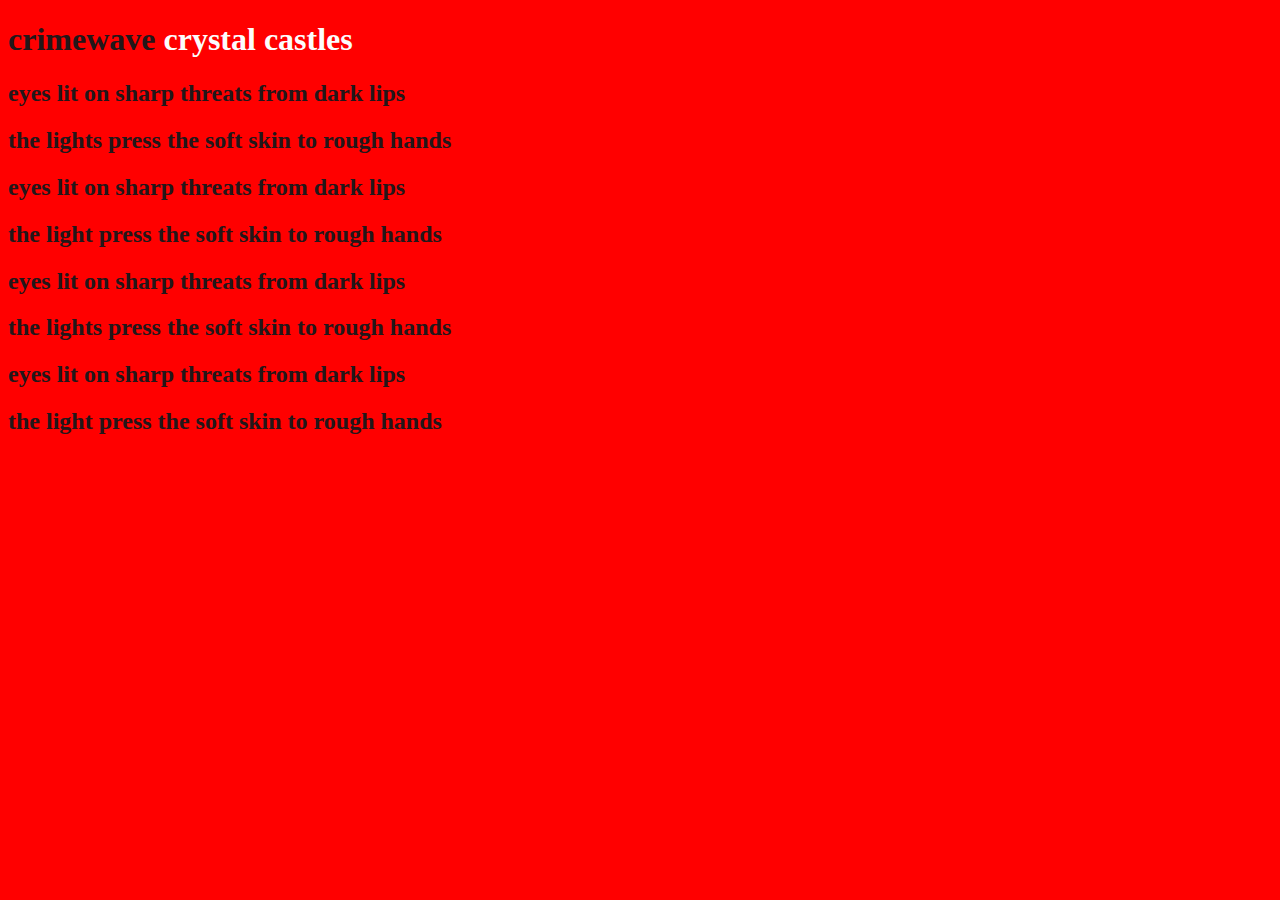
==== index.html @ 702c49dd "07/03/2024" ====
<!DOCTYPE html>
<html lang="pt-br">
<head>
    <meta charset="UTF">
    <title>crystal castles</title><!-- musica boa -->
    <style>
        body{
            background-color: rgb(255, 0, 0);
            color:rgb(34, 23, 26);
        }
    </style>
</head>
<body>
    <h1>crimewave<span style="color:rgb(252, 252, 252)"> crystal castles </h1>
    <h2>eyes lit on sharp threats from dark lips</h2>
    <h2>the lights press the soft skin to rough hands</h2>
    <h2>eyes lit on sharp threats from dark lips</h2>
    <h2> the light press the soft skin to rough hands</h2>
    <h2>eyes lit on sharp threats from dark lips</h2>
    <h2>the lights press the soft skin to rough hands</h2>
    <h2>eyes lit on sharp threats from dark lips</h2>
    <h2> the light press the soft skin to rough hands</h2>
</body>
</html>
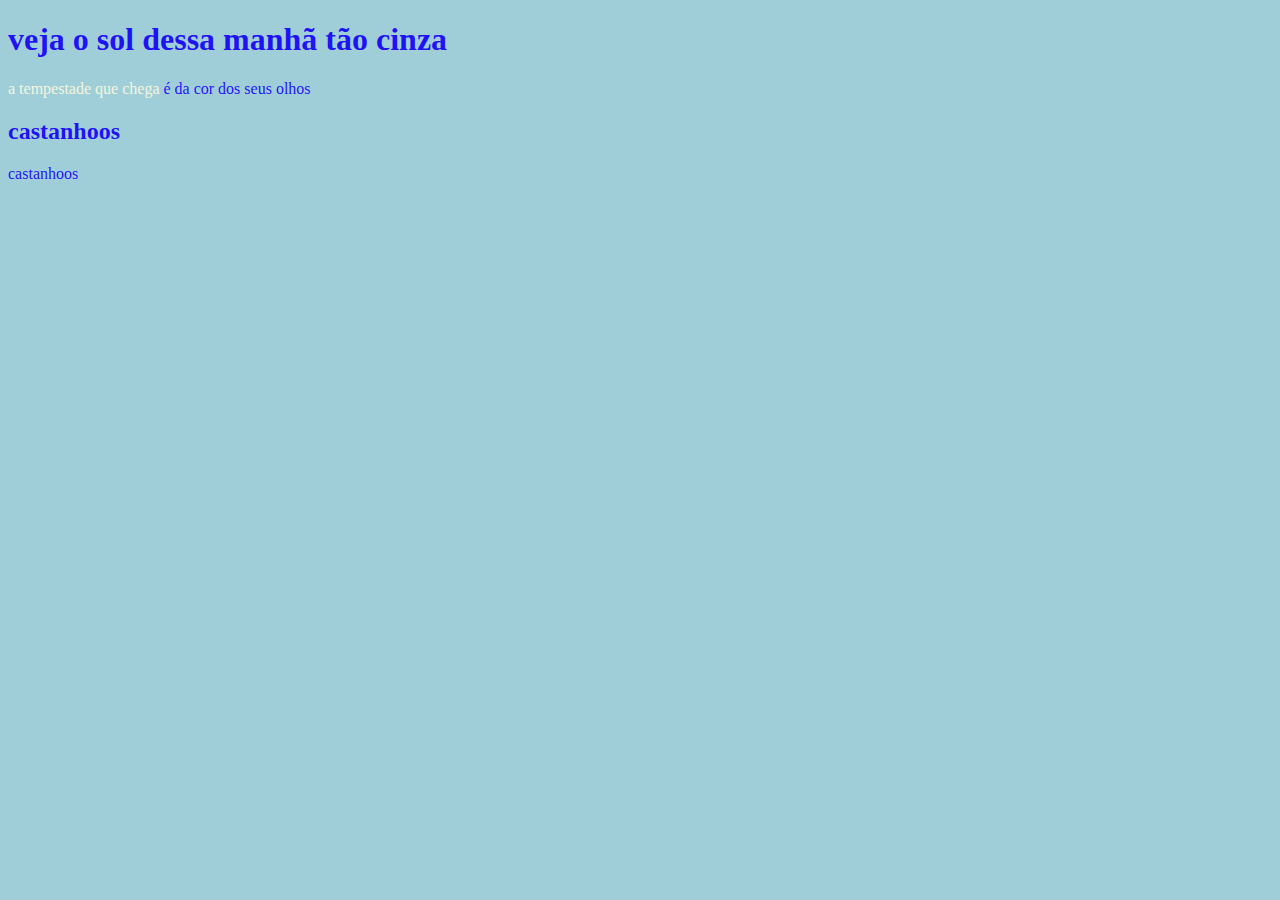
==== commit 6ebaa957: "Add files via upload" ====
--- a/index.html
+++ b/index.html
@@ -1,24 +1,24 @@
 <!DOCTYPE html>
 <html lang="pt-br">
 <head>
-    <meta charset="UTF">
-    <title>crystal castles</title><!-- musica boa -->
+    <meta charset="UTF-8">
+    <meta name="viewport" content="width=device-width, initial-scale=1.0">
+    <title>Document</title>
     <style>
-        body{
-            background-color: rgb(255, 0, 0);
-            color:rgb(34, 23, 26);
-        }
-    </style>
+         body{
+            background-color: rgba(23, 136, 164, 0.414);
+            color: rgba(23, 7, 248, 0.948);
+         }
+  </style>
+  <link rel="stylesheeet" href="style.css">
+  
 </head>
 <body>
-    <h1>crimewave<span style="color:rgb(252, 252, 252)"> crystal castles </h1>
-    <h2>eyes lit on sharp threats from dark lips</h2>
-    <h2>the lights press the soft skin to rough hands</h2>
-    <h2>eyes lit on sharp threats from dark lips</h2>
-    <h2> the light press the soft skin to rough hands</h2>
-    <h2>eyes lit on sharp threats from dark lips</h2>
-    <h2>the lights press the soft skin to rough hands</h2>
-    <h2>eyes lit on sharp threats from dark lips</h2>
-    <h2> the light press the soft skin to rough hands</h2>
-</body>
-</html>+        <h1>veja o sol dessa manhã tão cinza</h1>
+            <span style="color: beige;">a tempestade que chega
+            </span>
+            é da cor dos seus olhos </h1>
+            <h2>castanhoos</h2>
+            <p>castanhoos</p>
+ </body>
+ <html>